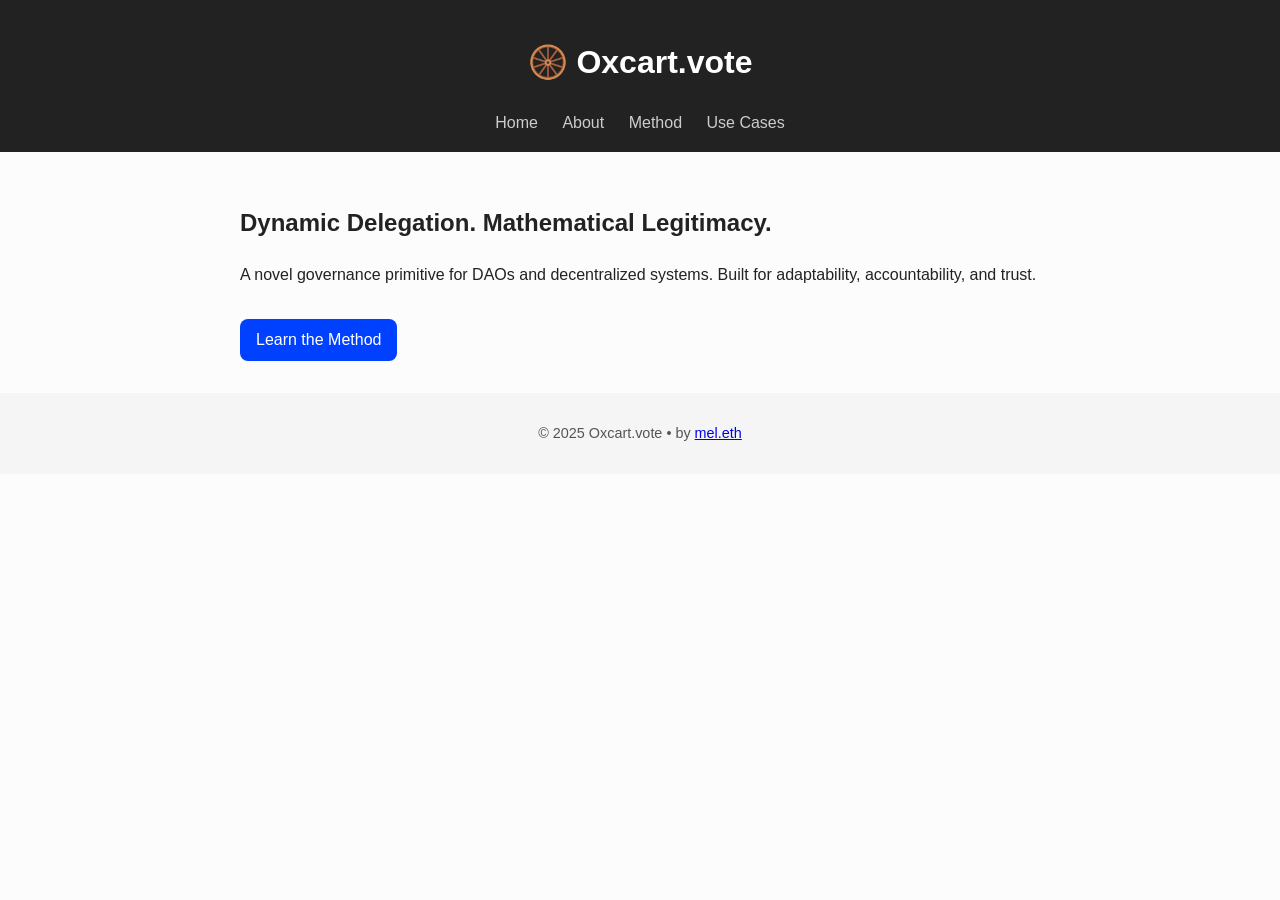
==== index.html @ a3159063 "Add files via upload" ====
<!DOCTYPE html>
<html lang="en">
<head>
  <meta charset="UTF-8" />
  <meta name="viewport" content="width=device-width, initial-scale=1.0"/>
  <title>Oxcart.vote</title>
  <link rel="stylesheet" href="styles.css" />
</head>
<body>
  <header>
    <h1>🛞 Oxcart.vote</h1>
    <nav>
      <a href="index.html">Home</a>
      <a href="about.html">About</a>
      <a href="method.html">Method</a>
      <a href="use-cases.html">Use Cases</a>
    </nav>
  </header>
  <main>
    <h2>Dynamic Delegation. Mathematical Legitimacy.</h2>
    <p>A novel governance primitive for DAOs and decentralized systems. Built for adaptability, accountability, and trust.</p>
    <a class="cta" href="about.html">Learn the Method</a>
  </main>
  <footer>
    <p>© 2025 Oxcart.vote • by <a href="https://twitter.com/emjicy" target="_blank">mel.eth</a></p>
  </footer>
</body>
</html>
---- styles.css ----
body {
  font-family: 'Segoe UI', sans-serif;
  margin: 0;
  padding: 0;
  background-color: #fcfcfc;
  color: #222;
  line-height: 1.6;
}
header {
  background: #222;
  color: white;
  padding: 1em;
  text-align: center;
}
nav a {
  color: #ccc;
  margin: 0 10px;
  text-decoration: none;
}
nav a:hover {
  color: #fff;
}
main {
  padding: 2em;
  max-width: 800px;
  margin: auto;
}
.cta {
  display: inline-block;
  margin-top: 1em;
  padding: 0.5em 1em;
  background: #0040ff;
  color: white;
  text-decoration: none;
  border-radius: 8px;
}
footer {
  text-align: center;
  font-size: 0.9em;
  padding: 1em;
  background: #f5f5f5;
  color: #555;
}
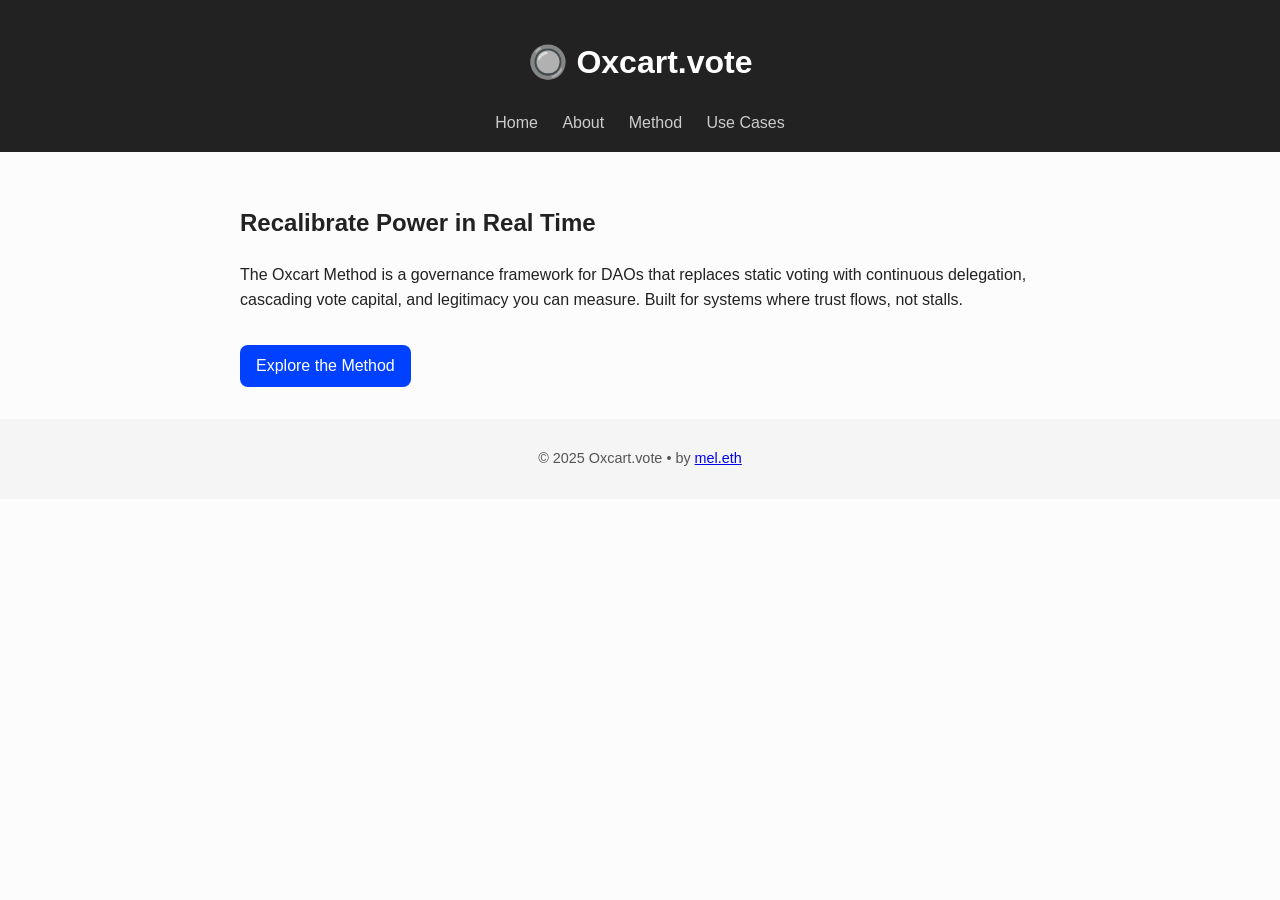
==== commit e5b8e94b: "Update index.html" ====
--- a/index.html
+++ b/index.html
@@ -8,7 +8,7 @@
 </head>
 <body>
   <header>
-    <h1>🛞 Oxcart.vote</h1>
+    <h1>🔘 Oxcart.vote</h1>
     <nav>
       <a href="index.html">Home</a>
       <a href="about.html">About</a>
@@ -17,9 +17,9 @@
     </nav>
   </header>
   <main>
-    <h2>Dynamic Delegation. Mathematical Legitimacy.</h2>
-    <p>A novel governance primitive for DAOs and decentralized systems. Built for adaptability, accountability, and trust.</p>
-    <a class="cta" href="about.html">Learn the Method</a>
+    <h2>Recalibrate Power in Real Time</h2>
+    <p>The Oxcart Method is a governance framework for DAOs that replaces static voting with continuous delegation, cascading vote capital, and legitimacy you can measure. Built for systems where trust flows, not stalls.</p>
+    <a class="cta" href="about.html">Explore the Method</a>
   </main>
   <footer>
     <p>© 2025 Oxcart.vote • by <a href="https://twitter.com/emjicy" target="_blank">mel.eth</a></p>
